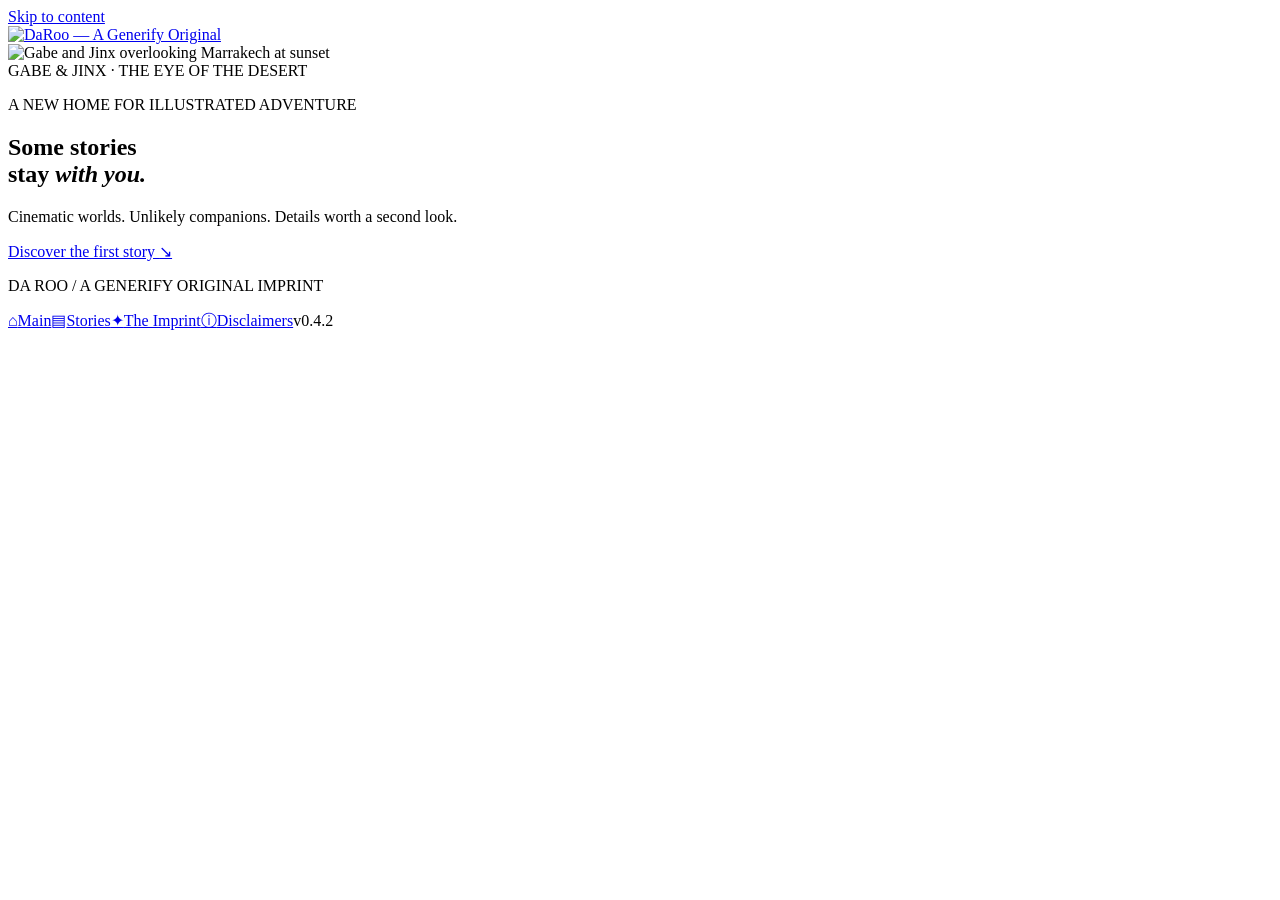
==== public/index.html @ d72df8a7 "maintenance(v0.4.2): public/index.html" ====
<!doctype html><html lang="en"><head><meta charset="utf-8"><meta name="viewport" content="width=device-width,initial-scale=1,viewport-fit=cover"><meta name="theme-color" content="#0b1216"><meta name="description" content="DaRoo, a Generify original illustrated adventure imprint."><link rel="stylesheet" href="/assets/style.css"><title>DaRoo | Main</title><meta name="apple-mobile-web-app-capable" content="yes"><meta name="apple-mobile-web-app-status-bar-style" content="black-translucent"><meta name="apple-mobile-web-app-title" content="DaRoo"><link rel="apple-touch-icon" href="/assets/images/daroo-home-icon.png"><link rel="manifest" href="/manifest.webmanifest"></head><body class="site-page page-main"><a class="skip" href="#main">Skip to content</a><header class="nav"><a class="wordmark" href="/" aria-label="DaRoo main"><img class="header-logo" src="/assets/images/daroo-approved-logo.webp" alt="DaRoo — A Generify Original"></a></header><main id="main"><section class="hero"><div class="hero-art"><img src="/assets/images/daroo-hero-clean-v039.webp" alt="Gabe and Jinx overlooking Marrakech at sunset" fetchpriority="high"><div class="art-label">GABE &amp; JINX · THE EYE OF THE DESERT</div></div><div class="hero-copy"><p class="eyebrow">A NEW HOME FOR ILLUSTRATED ADVENTURE</p><h1>Some stories<br>stay <em>with you.</em></h1><p class="lead">Cinematic worlds. Unlikely companions. Details worth a second look.</p><div class="hero-actions"><a class="btn" href="/stories.html">Discover the first story <span>↘</span></a></div><p class="micro">DA ROO / A GENERIFY ORIGINAL IMPRINT</p></div></section></main><nav class="bottom-nav" aria-label="Site navigation"><a href="/" data-nav="main"><span aria-hidden="true">⌂</span><span>Main</span></a><a href="/stories.html" data-nav="stories"><span aria-hidden="true">▤</span><span>Stories</span></a><a href="/imprint.html" data-nav="imprint"><span aria-hidden="true">✦</span><span>The Imprint</span></a><a href="/disclaimers.html" data-nav="disclaimers"><span aria-hidden="true">ⓘ</span><span>Disclaimers</span></a><span class="app-version" aria-label="Application version 0.4.2">v0.4.2</span></nav></body></html>
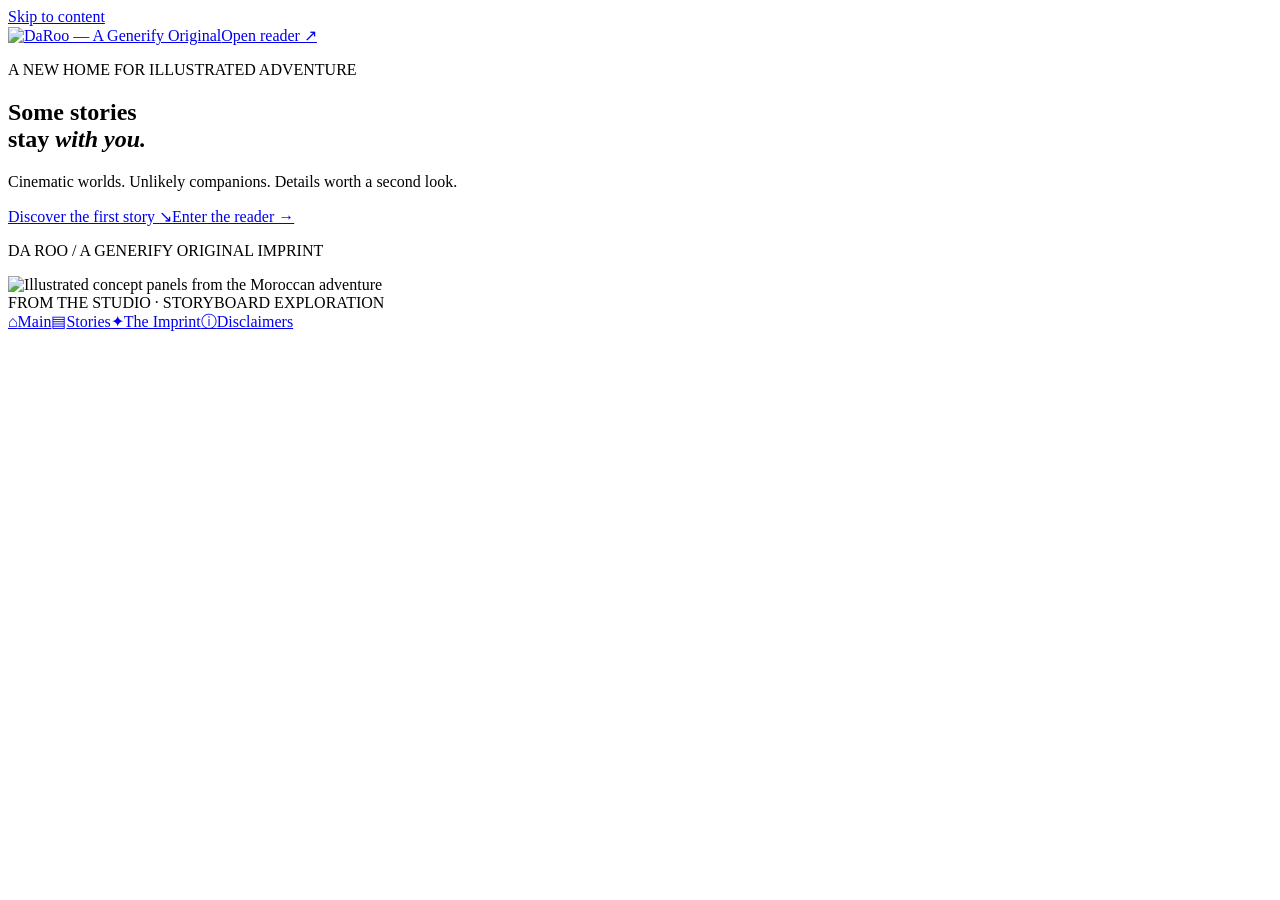
==== commit db32eee2: "Add 3 files, Update 42 files" ====
--- a/public/index.html
+++ b/public/index.html
@@ -1 +1 @@
-<!doctype html><html lang="en"><head><meta charset="utf-8"><meta name="viewport" content="width=device-width,initial-scale=1,viewport-fit=cover"><meta name="theme-color" content="#0b1216"><meta name="description" content="DaRoo, a Generify original illustrated adventure imprint."><link rel="stylesheet" href="/assets/style.css"><title>DaRoo | Main</title><meta name="apple-mobile-web-app-capable" content="yes"><meta name="apple-mobile-web-app-status-bar-style" content="black-translucent"><meta name="apple-mobile-web-app-title" content="DaRoo"><link rel="apple-touch-icon" href="/assets/images/daroo-home-icon.png"><link rel="manifest" href="/manifest.webmanifest"></head><body class="site-page page-main"><a class="skip" href="#main">Skip to content</a><header class="nav"><a class="wordmark" href="/" aria-label="DaRoo main"><img class="header-logo" src="/assets/images/daroo-approved-logo.webp" alt="DaRoo — A Generify Original"></a></header><main id="main"><section class="hero"><div class="hero-art"><img src="/assets/images/daroo-hero-clean-v039.webp" alt="Gabe and Jinx overlooking Marrakech at sunset" fetchpriority="high"><div class="art-label">GABE &amp; JINX · THE EYE OF THE DESERT</div></div><div class="hero-copy"><p class="eyebrow">A NEW HOME FOR ILLUSTRATED ADVENTURE</p><h1>Some stories<br>stay <em>with you.</em></h1><p class="lead">Cinematic worlds. Unlikely companions. Details worth a second look.</p><div class="hero-actions"><a class="btn" href="/stories.html">Discover the first story <span>↘</span></a></div><p class="micro">DA ROO / A GENERIFY ORIGINAL IMPRINT</p></div></section></main><nav class="bottom-nav" aria-label="Site navigation"><a href="/" data-nav="main"><span aria-hidden="true">⌂</span><span>Main</span></a><a href="/stories.html" data-nav="stories"><span aria-hidden="true">▤</span><span>Stories</span></a><a href="/imprint.html" data-nav="imprint"><span aria-hidden="true">✦</span><span>The Imprint</span></a><a href="/disclaimers.html" data-nav="disclaimers"><span aria-hidden="true">ⓘ</span><span>Disclaimers</span></a><span class="app-version" aria-label="Application version 0.4.2">v0.4.2</span></nav></body></html>+<!doctype html><html lang="en"><head><meta charset="utf-8"><meta name="viewport" content="width=device-width,initial-scale=1,viewport-fit=cover"><meta name="theme-color" content="#0b1216"><meta name="description" content="DaRoo, a Generify original illustrated adventure imprint."><link rel="stylesheet" href="/assets/style.css"><title>DaRoo | Main</title><meta name="apple-mobile-web-app-capable" content="yes"><meta name="apple-mobile-web-app-status-bar-style" content="black-translucent"><meta name="apple-mobile-web-app-title" content="DaRoo"><link rel="apple-touch-icon" href="/assets/images/daroo-home-icon.png"><link rel="manifest" href="/manifest.webmanifest"></head><body class="site-page page-main"><a class="skip" href="#main">Skip to content</a><header class="nav"><a class="wordmark" href="/" aria-label="DaRoo main"><img class="header-logo" src="/assets/images/daroo-approved-logo.webp" alt="DaRoo — A Generify Original"></a><a class="nav-cta" href="/reader.html?book=gabe-and-jinx-01">Open reader ↗</a></header><main id="main"><section class="hero"><div class="hero-copy"><p class="eyebrow">A NEW HOME FOR ILLUSTRATED ADVENTURE</p><h1>Some stories<br>stay <em>with you.</em></h1><p class="lead">Cinematic worlds. Unlikely companions. Details worth a second look.</p><div class="hero-actions"><a class="btn" href="/stories.html">Discover the first story <span>↘</span></a><a class="quiet-link" href="/reader.html?book=gabe-and-jinx-01">Enter the reader →</a></div><p class="micro">DA ROO / A GENERIFY ORIGINAL IMPRINT</p></div><div class="hero-art"><img src="/assets/images/morocco-storyboard.webp" alt="Illustrated concept panels from the Moroccan adventure" fetchpriority="high"><div class="art-label">FROM THE STUDIO · STORYBOARD EXPLORATION</div></div></section></main><nav class="bottom-nav" aria-label="Site navigation"><a href="/" data-nav="main"><span aria-hidden="true">⌂</span><span>Main</span></a><a href="/stories.html" data-nav="stories"><span aria-hidden="true">▤</span><span>Stories</span></a><a href="/imprint.html" data-nav="imprint"><span aria-hidden="true">✦</span><span>The Imprint</span></a><a href="/disclaimers.html" data-nav="disclaimers"><span aria-hidden="true">ⓘ</span><span>Disclaimers</span></a></nav></body></html>
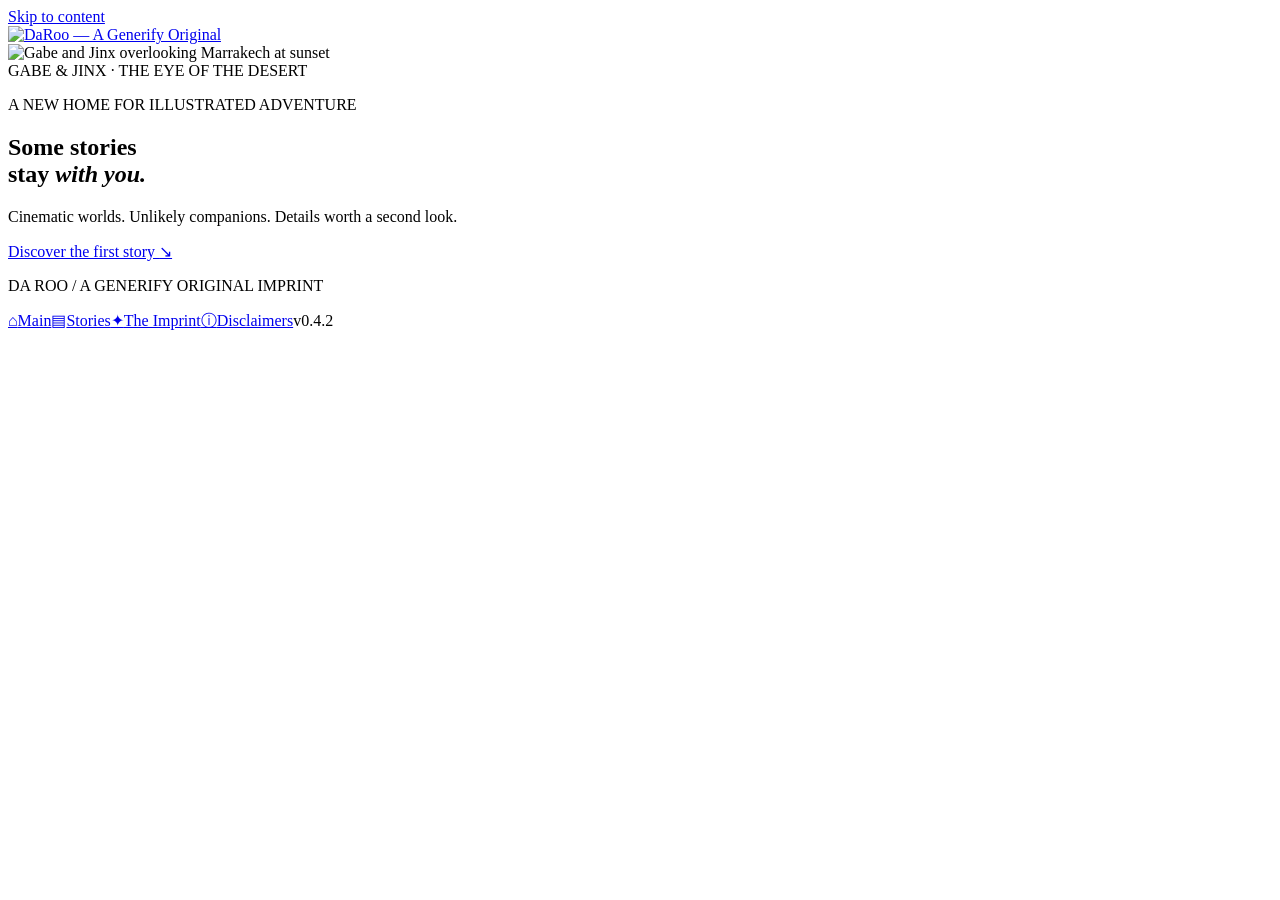
==== commit 5ccd27ce: "Revert to 545d33e via ZipToGit" ====
--- a/public/index.html
+++ b/public/index.html
@@ -1 +1 @@
-<!doctype html><html lang="en"><head><meta charset="utf-8"><meta name="viewport" content="width=device-width,initial-scale=1,viewport-fit=cover"><meta name="theme-color" content="#0b1216"><meta name="description" content="DaRoo, a Generify original illustrated adventure imprint."><link rel="stylesheet" href="/assets/style.css"><title>DaRoo | Main</title><meta name="apple-mobile-web-app-capable" content="yes"><meta name="apple-mobile-web-app-status-bar-style" content="black-translucent"><meta name="apple-mobile-web-app-title" content="DaRoo"><link rel="apple-touch-icon" href="/assets/images/daroo-home-icon.png"><link rel="manifest" href="/manifest.webmanifest"></head><body class="site-page page-main"><a class="skip" href="#main">Skip to content</a><header class="nav"><a class="wordmark" href="/" aria-label="DaRoo main"><img class="header-logo" src="/assets/images/daroo-approved-logo.webp" alt="DaRoo — A Generify Original"></a><a class="nav-cta" href="/reader.html?book=gabe-and-jinx-01">Open reader ↗</a></header><main id="main"><section class="hero"><div class="hero-copy"><p class="eyebrow">A NEW HOME FOR ILLUSTRATED ADVENTURE</p><h1>Some stories<br>stay <em>with you.</em></h1><p class="lead">Cinematic worlds. Unlikely companions. Details worth a second look.</p><div class="hero-actions"><a class="btn" href="/stories.html">Discover the first story <span>↘</span></a><a class="quiet-link" href="/reader.html?book=gabe-and-jinx-01">Enter the reader →</a></div><p class="micro">DA ROO / A GENERIFY ORIGINAL IMPRINT</p></div><div class="hero-art"><img src="/assets/images/morocco-storyboard.webp" alt="Illustrated concept panels from the Moroccan adventure" fetchpriority="high"><div class="art-label">FROM THE STUDIO · STORYBOARD EXPLORATION</div></div></section></main><nav class="bottom-nav" aria-label="Site navigation"><a href="/" data-nav="main"><span aria-hidden="true">⌂</span><span>Main</span></a><a href="/stories.html" data-nav="stories"><span aria-hidden="true">▤</span><span>Stories</span></a><a href="/imprint.html" data-nav="imprint"><span aria-hidden="true">✦</span><span>The Imprint</span></a><a href="/disclaimers.html" data-nav="disclaimers"><span aria-hidden="true">ⓘ</span><span>Disclaimers</span></a></nav></body></html>+<!doctype html><html lang="en"><head><meta charset="utf-8"><meta name="viewport" content="width=device-width,initial-scale=1,viewport-fit=cover"><meta name="theme-color" content="#0b1216"><meta name="description" content="DaRoo, a Generify original illustrated adventure imprint."><link rel="stylesheet" href="/assets/style.css"><title>DaRoo | Main</title><meta name="apple-mobile-web-app-capable" content="yes"><meta name="apple-mobile-web-app-status-bar-style" content="black-translucent"><meta name="apple-mobile-web-app-title" content="DaRoo"><link rel="apple-touch-icon" href="/assets/images/daroo-home-icon.png"><link rel="manifest" href="/manifest.webmanifest"></head><body class="site-page page-main"><a class="skip" href="#main">Skip to content</a><header class="nav"><a class="wordmark" href="/" aria-label="DaRoo main"><img class="header-logo" src="/assets/images/daroo-approved-logo.webp" alt="DaRoo — A Generify Original"></a></header><main id="main"><section class="hero"><div class="hero-art"><img src="/assets/images/daroo-hero-clean-v039.webp" alt="Gabe and Jinx overlooking Marrakech at sunset" fetchpriority="high"><div class="art-label">GABE &amp; JINX · THE EYE OF THE DESERT</div></div><div class="hero-copy"><p class="eyebrow">A NEW HOME FOR ILLUSTRATED ADVENTURE</p><h1>Some stories<br>stay <em>with you.</em></h1><p class="lead">Cinematic worlds. Unlikely companions. Details worth a second look.</p><div class="hero-actions"><a class="btn" href="/stories.html">Discover the first story <span>↘</span></a></div><p class="micro">DA ROO / A GENERIFY ORIGINAL IMPRINT</p></div></section></main><nav class="bottom-nav" aria-label="Site navigation"><a href="/" data-nav="main"><span aria-hidden="true">⌂</span><span>Main</span></a><a href="/stories.html" data-nav="stories"><span aria-hidden="true">▤</span><span>Stories</span></a><a href="/imprint.html" data-nav="imprint"><span aria-hidden="true">✦</span><span>The Imprint</span></a><a href="/disclaimers.html" data-nav="disclaimers"><span aria-hidden="true">ⓘ</span><span>Disclaimers</span></a><span class="app-version" aria-label="Application version 0.4.2">v0.4.2</span></nav></body></html>
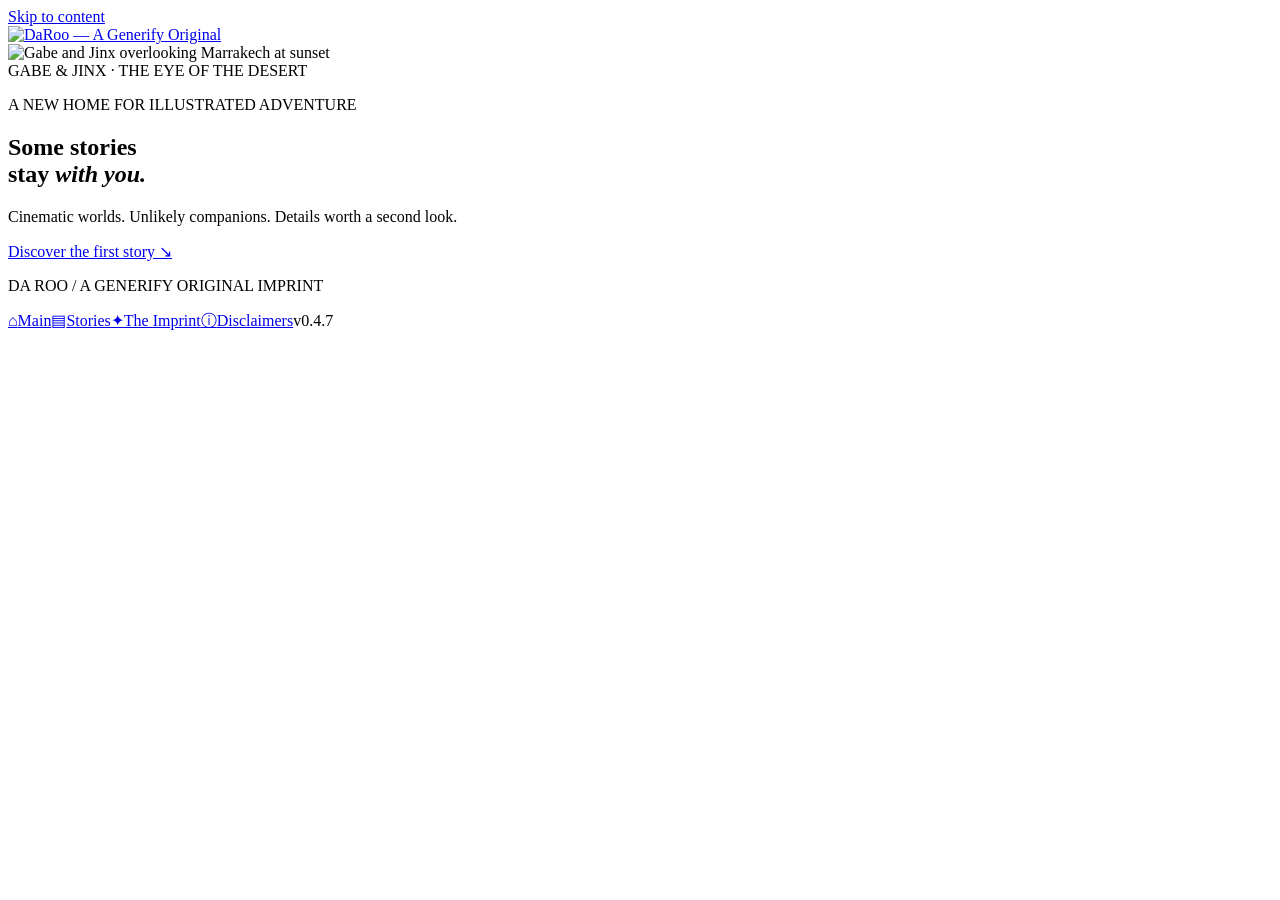
==== commit 5e592ce9: "Add 3 files, Update 11 files" ====
--- a/public/index.html
+++ b/public/index.html
@@ -1 +1 @@
-<!doctype html><html lang="en"><head><meta charset="utf-8"><meta name="viewport" content="width=device-width,initial-scale=1,viewport-fit=cover"><meta name="theme-color" content="#0b1216"><meta name="description" content="DaRoo, a Generify original illustrated adventure imprint."><link rel="stylesheet" href="/assets/style.css"><title>DaRoo | Main</title><meta name="apple-mobile-web-app-capable" content="yes"><meta name="apple-mobile-web-app-status-bar-style" content="black-translucent"><meta name="apple-mobile-web-app-title" content="DaRoo"><link rel="apple-touch-icon" href="/assets/images/daroo-home-icon.png"><link rel="manifest" href="/manifest.webmanifest"></head><body class="site-page page-main"><a class="skip" href="#main">Skip to content</a><header class="nav"><a class="wordmark" href="/" aria-label="DaRoo main"><img class="header-logo" src="/assets/images/daroo-approved-logo.webp" alt="DaRoo — A Generify Original"></a></header><main id="main"><section class="hero"><div class="hero-art"><img src="/assets/images/daroo-hero-clean-v039.webp" alt="Gabe and Jinx overlooking Marrakech at sunset" fetchpriority="high"><div class="art-label">GABE &amp; JINX · THE EYE OF THE DESERT</div></div><div class="hero-copy"><p class="eyebrow">A NEW HOME FOR ILLUSTRATED ADVENTURE</p><h1>Some stories<br>stay <em>with you.</em></h1><p class="lead">Cinematic worlds. Unlikely companions. Details worth a second look.</p><div class="hero-actions"><a class="btn" href="/stories.html">Discover the first story <span>↘</span></a></div><p class="micro">DA ROO / A GENERIFY ORIGINAL IMPRINT</p></div></section></main><nav class="bottom-nav" aria-label="Site navigation"><a href="/" data-nav="main"><span aria-hidden="true">⌂</span><span>Main</span></a><a href="/stories.html" data-nav="stories"><span aria-hidden="true">▤</span><span>Stories</span></a><a href="/imprint.html" data-nav="imprint"><span aria-hidden="true">✦</span><span>The Imprint</span></a><a href="/disclaimers.html" data-nav="disclaimers"><span aria-hidden="true">ⓘ</span><span>Disclaimers</span></a><span class="app-version" aria-label="Application version 0.4.2">v0.4.2</span></nav></body></html>+<!doctype html><html lang="en"><head><meta charset="utf-8"><meta name="viewport" content="width=device-width,initial-scale=1,viewport-fit=cover"><meta name="theme-color" content="#0b1216"><meta name="description" content="DaRoo, a Generify original illustrated adventure imprint."><link rel="stylesheet" href="/assets/style.css"><title>DaRoo | Main</title><meta name="apple-mobile-web-app-capable" content="yes"><meta name="apple-mobile-web-app-status-bar-style" content="black-translucent"><meta name="apple-mobile-web-app-title" content="DaRoo"><link rel="apple-touch-icon" href="/assets/images/daroo-home-icon.png"><link rel="manifest" href="/manifest.webmanifest"></head><body class="site-page page-main"><a class="skip" href="#main">Skip to content</a><header class="nav"><a class="wordmark" href="/" aria-label="DaRoo main"><img class="header-logo" src="/assets/images/daroo-approved-logo.webp" alt="DaRoo — A Generify Original"></a></header><main id="main"><section class="hero"><div class="hero-art"><img src="/assets/images/daroo-hero-clean-v039.webp" alt="Gabe and Jinx overlooking Marrakech at sunset" fetchpriority="high"><div class="art-label">GABE &amp; JINX · THE EYE OF THE DESERT</div></div><div class="hero-copy"><p class="eyebrow">A NEW HOME FOR ILLUSTRATED ADVENTURE</p><h1>Some stories<br>stay <em>with you.</em></h1><p class="lead">Cinematic worlds. Unlikely companions. Details worth a second look.</p><div class="hero-actions"><a class="btn" href="/stories.html">Discover the first story <span>↘</span></a></div><p class="micro">DA ROO / A GENERIFY ORIGINAL IMPRINT</p></div></section></main><nav class="bottom-nav" aria-label="Site navigation"><a href="/" data-nav="main"><span aria-hidden="true">⌂</span><span>Main</span></a><a href="/stories.html" data-nav="stories"><span aria-hidden="true">▤</span><span>Stories</span></a><a href="/imprint.html" data-nav="imprint"><span aria-hidden="true">✦</span><span>The Imprint</span></a><a href="/disclaimers.html" data-nav="disclaimers"><span aria-hidden="true">ⓘ</span><span>Disclaimers</span></a><span class="app-version" aria-label="Application version 0.4.7">v0.4.7</span></nav></body></html>
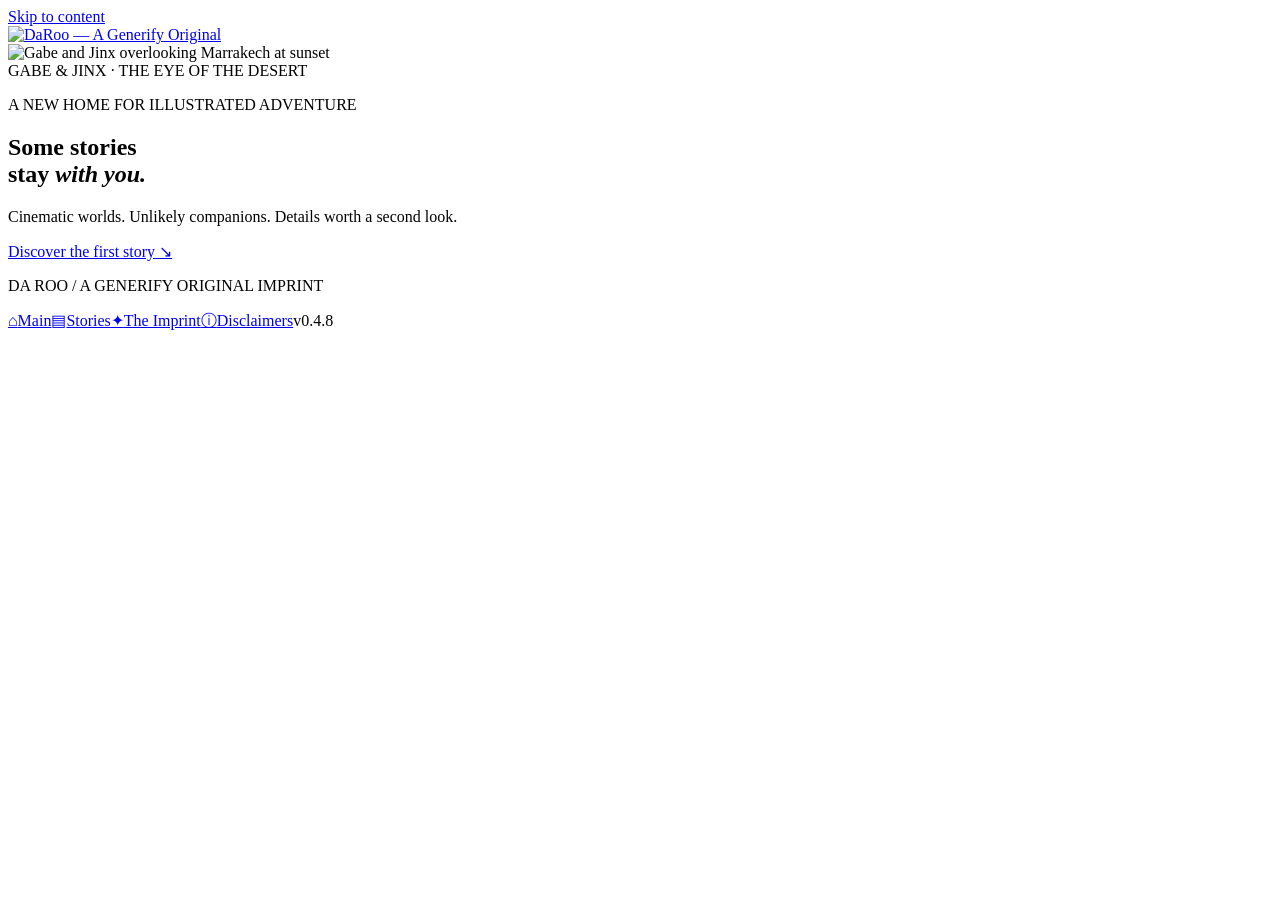
==== commit c2ce3afa: "Add version.js, Update 11 files" ====
--- a/public/index.html
+++ b/public/index.html
@@ -1 +1 @@
-<!doctype html><html lang="en"><head><meta charset="utf-8"><meta name="viewport" content="width=device-width,initial-scale=1,viewport-fit=cover"><meta name="theme-color" content="#0b1216"><meta name="description" content="DaRoo, a Generify original illustrated adventure imprint."><link rel="stylesheet" href="/assets/style.css"><title>DaRoo | Main</title><meta name="apple-mobile-web-app-capable" content="yes"><meta name="apple-mobile-web-app-status-bar-style" content="black-translucent"><meta name="apple-mobile-web-app-title" content="DaRoo"><link rel="apple-touch-icon" href="/assets/images/daroo-home-icon.png"><link rel="manifest" href="/manifest.webmanifest"></head><body class="site-page page-main"><a class="skip" href="#main">Skip to content</a><header class="nav"><a class="wordmark" href="/" aria-label="DaRoo main"><img class="header-logo" src="/assets/images/daroo-approved-logo.webp" alt="DaRoo — A Generify Original"></a></header><main id="main"><section class="hero"><div class="hero-art"><img src="/assets/images/daroo-hero-clean-v039.webp" alt="Gabe and Jinx overlooking Marrakech at sunset" fetchpriority="high"><div class="art-label">GABE &amp; JINX · THE EYE OF THE DESERT</div></div><div class="hero-copy"><p class="eyebrow">A NEW HOME FOR ILLUSTRATED ADVENTURE</p><h1>Some stories<br>stay <em>with you.</em></h1><p class="lead">Cinematic worlds. Unlikely companions. Details worth a second look.</p><div class="hero-actions"><a class="btn" href="/stories.html">Discover the first story <span>↘</span></a></div><p class="micro">DA ROO / A GENERIFY ORIGINAL IMPRINT</p></div></section></main><nav class="bottom-nav" aria-label="Site navigation"><a href="/" data-nav="main"><span aria-hidden="true">⌂</span><span>Main</span></a><a href="/stories.html" data-nav="stories"><span aria-hidden="true">▤</span><span>Stories</span></a><a href="/imprint.html" data-nav="imprint"><span aria-hidden="true">✦</span><span>The Imprint</span></a><a href="/disclaimers.html" data-nav="disclaimers"><span aria-hidden="true">ⓘ</span><span>Disclaimers</span></a><span class="app-version" aria-label="Application version 0.4.7">v0.4.7</span></nav></body></html>+<!doctype html><html lang="en"><head><meta charset="utf-8"><meta name="viewport" content="width=device-width,initial-scale=1,viewport-fit=cover"><meta name="theme-color" content="#0b1216"><meta name="description" content="DaRoo, a Generify original illustrated adventure imprint."><link rel="stylesheet" href="/assets/style.css"><title>DaRoo | Main</title><meta name="apple-mobile-web-app-capable" content="yes"><meta name="apple-mobile-web-app-status-bar-style" content="black-translucent"><meta name="apple-mobile-web-app-title" content="DaRoo"><link rel="apple-touch-icon" href="/assets/images/daroo-home-icon.png"><link rel="manifest" href="/manifest.webmanifest"><script src="/assets/version.js" defer></script></head><body class="site-page page-main"><a class="skip" href="#main">Skip to content</a><header class="nav"><a class="wordmark" href="/" aria-label="DaRoo main"><img class="header-logo" src="/assets/images/daroo-approved-logo.webp" alt="DaRoo — A Generify Original"></a></header><main id="main"><section class="hero"><div class="hero-art"><img src="/assets/images/daroo-hero-clean-v039.webp" alt="Gabe and Jinx overlooking Marrakech at sunset" fetchpriority="high"><div class="art-label">GABE &amp; JINX · THE EYE OF THE DESERT</div></div><div class="hero-copy"><p class="eyebrow">A NEW HOME FOR ILLUSTRATED ADVENTURE</p><h1>Some stories<br>stay <em>with you.</em></h1><p class="lead">Cinematic worlds. Unlikely companions. Details worth a second look.</p><div class="hero-actions"><a class="btn" href="/stories.html">Discover the first story <span>↘</span></a></div><p class="micro">DA ROO / A GENERIFY ORIGINAL IMPRINT</p></div></section></main><nav class="bottom-nav" aria-label="Site navigation"><a href="/" data-nav="main"><span aria-hidden="true">⌂</span><span>Main</span></a><a href="/stories.html" data-nav="stories"><span aria-hidden="true">▤</span><span>Stories</span></a><a href="/imprint.html" data-nav="imprint"><span aria-hidden="true">✦</span><span>The Imprint</span></a><a href="/disclaimers.html" data-nav="disclaimers"><span aria-hidden="true">ⓘ</span><span>Disclaimers</span></a><span class="app-version" aria-label="Application version 0.4.8">v0.4.8</span></nav></body></html>
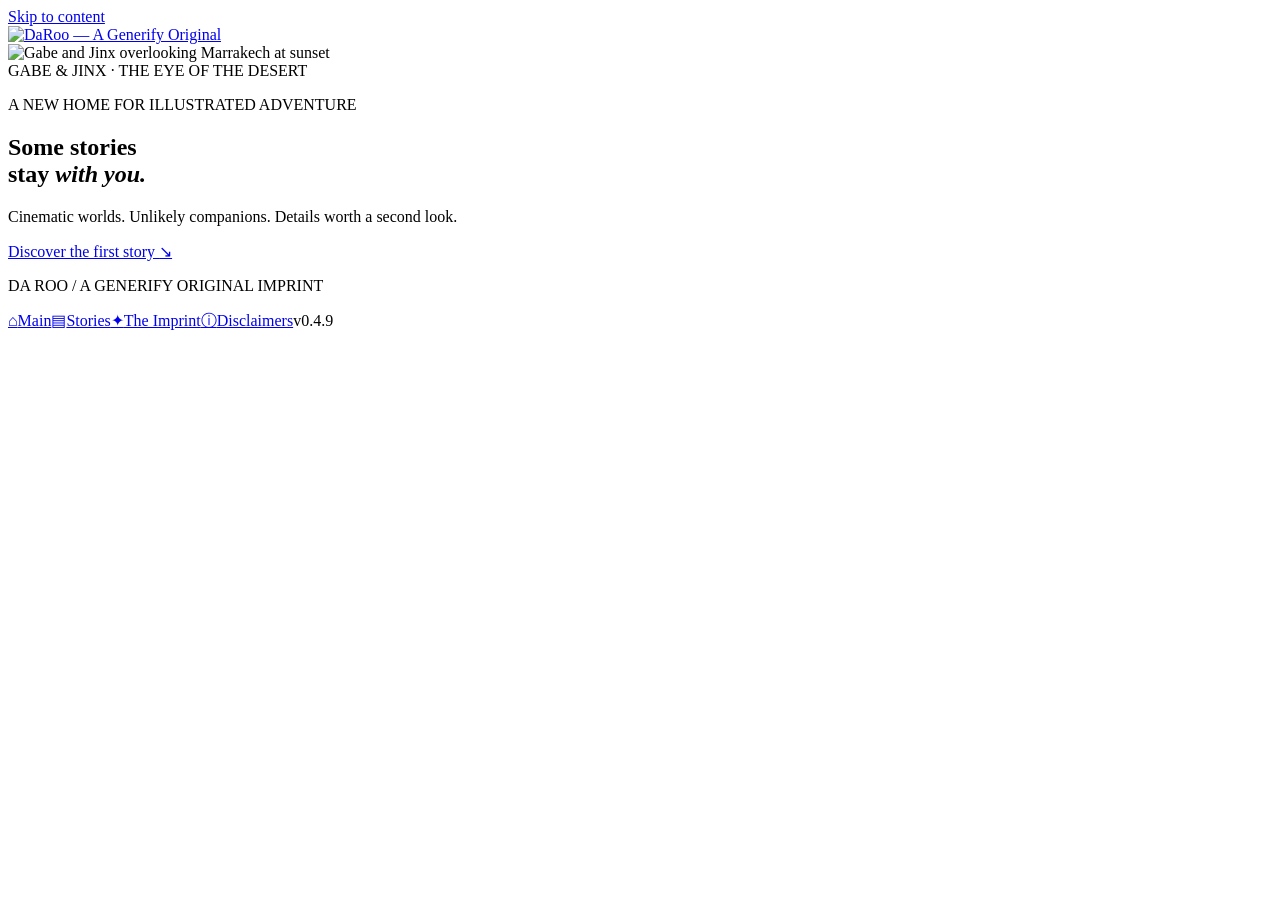
==== commit ce255a03: "Add MANUAL_DELETIONS.txt, Add package.py, Update 50 files, 10 path warning(s)" ====
--- a/public/index.html
+++ b/public/index.html
@@ -1 +1 @@
-<!doctype html><html lang="en"><head><meta charset="utf-8"><meta name="viewport" content="width=device-width,initial-scale=1,viewport-fit=cover"><meta name="theme-color" content="#0b1216"><meta name="description" content="DaRoo, a Generify original illustrated adventure imprint."><link rel="stylesheet" href="/assets/style.css"><title>DaRoo | Main</title><meta name="apple-mobile-web-app-capable" content="yes"><meta name="apple-mobile-web-app-status-bar-style" content="black-translucent"><meta name="apple-mobile-web-app-title" content="DaRoo"><link rel="apple-touch-icon" href="/assets/images/daroo-home-icon.png"><link rel="manifest" href="/manifest.webmanifest"><script src="/assets/version.js" defer></script></head><body class="site-page page-main"><a class="skip" href="#main">Skip to content</a><header class="nav"><a class="wordmark" href="/" aria-label="DaRoo main"><img class="header-logo" src="/assets/images/daroo-approved-logo.webp" alt="DaRoo — A Generify Original"></a></header><main id="main"><section class="hero"><div class="hero-art"><img src="/assets/images/daroo-hero-clean-v039.webp" alt="Gabe and Jinx overlooking Marrakech at sunset" fetchpriority="high"><div class="art-label">GABE &amp; JINX · THE EYE OF THE DESERT</div></div><div class="hero-copy"><p class="eyebrow">A NEW HOME FOR ILLUSTRATED ADVENTURE</p><h1>Some stories<br>stay <em>with you.</em></h1><p class="lead">Cinematic worlds. Unlikely companions. Details worth a second look.</p><div class="hero-actions"><a class="btn" href="/stories.html">Discover the first story <span>↘</span></a></div><p class="micro">DA ROO / A GENERIFY ORIGINAL IMPRINT</p></div></section></main><nav class="bottom-nav" aria-label="Site navigation"><a href="/" data-nav="main"><span aria-hidden="true">⌂</span><span>Main</span></a><a href="/stories.html" data-nav="stories"><span aria-hidden="true">▤</span><span>Stories</span></a><a href="/imprint.html" data-nav="imprint"><span aria-hidden="true">✦</span><span>The Imprint</span></a><a href="/disclaimers.html" data-nav="disclaimers"><span aria-hidden="true">ⓘ</span><span>Disclaimers</span></a><span class="app-version" aria-label="Application version 0.4.8">v0.4.8</span></nav></body></html>+<!doctype html><html lang="en"><head><meta charset="utf-8"><meta name="viewport" content="width=device-width,initial-scale=1,viewport-fit=cover"><meta name="theme-color" content="#0b1216"><meta name="description" content="DaRoo, a Generify original illustrated adventure imprint."><link rel="stylesheet" href="/assets/style.css"><title>DaRoo | Main</title><meta name="apple-mobile-web-app-capable" content="yes"><meta name="apple-mobile-web-app-status-bar-style" content="black-translucent"><meta name="apple-mobile-web-app-title" content="DaRoo"><link rel="apple-touch-icon" href="/assets/images/daroo-home-icon.png"><link rel="manifest" href="/manifest.webmanifest"><script src="/assets/version.js" defer></script></head><body class="site-page page-main"><a class="skip" href="#main">Skip to content</a><header class="nav"><a class="wordmark" href="/" aria-label="DaRoo main"><img class="header-logo" src="/assets/images/daroo-approved-logo.webp" alt="DaRoo — A Generify Original"></a></header><main id="main"><section class="hero"><div class="hero-art"><img src="/assets/images/daroo-hero-clean-v039.webp" alt="Gabe and Jinx overlooking Marrakech at sunset" fetchpriority="high"><div class="art-label">GABE &amp; JINX · THE EYE OF THE DESERT</div></div><div class="hero-copy"><p class="eyebrow">A NEW HOME FOR ILLUSTRATED ADVENTURE</p><h1>Some stories<br>stay <em>with you.</em></h1><p class="lead">Cinematic worlds. Unlikely companions. Details worth a second look.</p><div class="hero-actions"><a class="btn" href="/stories.html">Discover the first story <span>↘</span></a></div><p class="micro">DA ROO / A GENERIFY ORIGINAL IMPRINT</p></div></section></main><nav class="bottom-nav" aria-label="Site navigation"><a href="/" data-nav="main"><span aria-hidden="true">⌂</span><span>Main</span></a><a href="/stories.html" data-nav="stories"><span aria-hidden="true">▤</span><span>Stories</span></a><a href="/imprint.html" data-nav="imprint"><span aria-hidden="true">✦</span><span>The Imprint</span></a><a href="/disclaimers.html" data-nav="disclaimers"><span aria-hidden="true">ⓘ</span><span>Disclaimers</span></a><span class="app-version" aria-label="Application version 0.4.9">v0.4.9</span></nav></body></html>
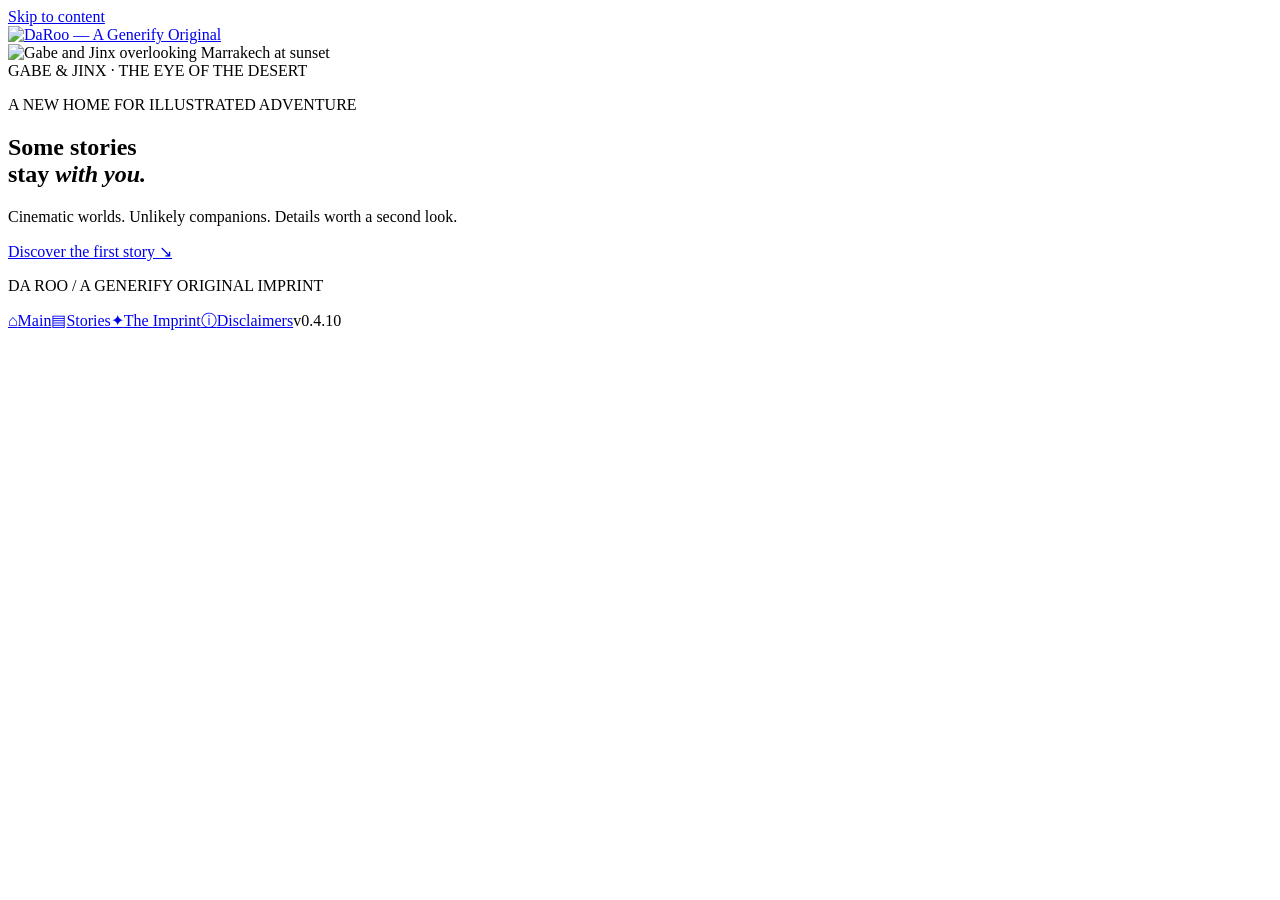
==== commit d02a3472: "Add APPROVED_ARTWORK.json, Update 11 files" ====
--- a/public/index.html
+++ b/public/index.html
@@ -1 +1 @@
-<!doctype html><html lang="en"><head><meta charset="utf-8"><meta name="viewport" content="width=device-width,initial-scale=1,viewport-fit=cover"><meta name="theme-color" content="#0b1216"><meta name="description" content="DaRoo, a Generify original illustrated adventure imprint."><link rel="stylesheet" href="/assets/style.css"><title>DaRoo | Main</title><meta name="apple-mobile-web-app-capable" content="yes"><meta name="apple-mobile-web-app-status-bar-style" content="black-translucent"><meta name="apple-mobile-web-app-title" content="DaRoo"><link rel="apple-touch-icon" href="/assets/images/daroo-home-icon.png"><link rel="manifest" href="/manifest.webmanifest"><script src="/assets/version.js" defer></script></head><body class="site-page page-main"><a class="skip" href="#main">Skip to content</a><header class="nav"><a class="wordmark" href="/" aria-label="DaRoo main"><img class="header-logo" src="/assets/images/daroo-approved-logo.webp" alt="DaRoo — A Generify Original"></a></header><main id="main"><section class="hero"><div class="hero-art"><img src="/assets/images/daroo-hero-clean-v039.webp" alt="Gabe and Jinx overlooking Marrakech at sunset" fetchpriority="high"><div class="art-label">GABE &amp; JINX · THE EYE OF THE DESERT</div></div><div class="hero-copy"><p class="eyebrow">A NEW HOME FOR ILLUSTRATED ADVENTURE</p><h1>Some stories<br>stay <em>with you.</em></h1><p class="lead">Cinematic worlds. Unlikely companions. Details worth a second look.</p><div class="hero-actions"><a class="btn" href="/stories.html">Discover the first story <span>↘</span></a></div><p class="micro">DA ROO / A GENERIFY ORIGINAL IMPRINT</p></div></section></main><nav class="bottom-nav" aria-label="Site navigation"><a href="/" data-nav="main"><span aria-hidden="true">⌂</span><span>Main</span></a><a href="/stories.html" data-nav="stories"><span aria-hidden="true">▤</span><span>Stories</span></a><a href="/imprint.html" data-nav="imprint"><span aria-hidden="true">✦</span><span>The Imprint</span></a><a href="/disclaimers.html" data-nav="disclaimers"><span aria-hidden="true">ⓘ</span><span>Disclaimers</span></a><span class="app-version" aria-label="Application version 0.4.9">v0.4.9</span></nav></body></html>+<!doctype html><html lang="en"><head><meta charset="utf-8"><meta name="viewport" content="width=device-width,initial-scale=1,viewport-fit=cover"><meta name="theme-color" content="#0b1216"><meta name="description" content="DaRoo, a Generify original illustrated adventure imprint."><link rel="stylesheet" href="/assets/style.css"><title>DaRoo | Main</title><meta name="apple-mobile-web-app-capable" content="yes"><meta name="apple-mobile-web-app-status-bar-style" content="black-translucent"><meta name="apple-mobile-web-app-title" content="DaRoo"><link rel="apple-touch-icon" href="/assets/images/daroo-home-icon.png"><link rel="manifest" href="/manifest.webmanifest"><script src="/assets/version.js" defer></script></head><body class="site-page page-main"><a class="skip" href="#main">Skip to content</a><header class="nav"><a class="wordmark" href="/" aria-label="DaRoo main"><img class="header-logo" src="/assets/images/daroo-approved-logo.webp" alt="DaRoo — A Generify Original"></a></header><main id="main"><section class="hero"><div class="hero-art"><img src="/assets/images/daroo-hero-clean-v039.webp" alt="Gabe and Jinx overlooking Marrakech at sunset" fetchpriority="high"><div class="art-label">GABE &amp; JINX · THE EYE OF THE DESERT</div></div><div class="hero-copy"><p class="eyebrow">A NEW HOME FOR ILLUSTRATED ADVENTURE</p><h1>Some stories<br>stay <em>with you.</em></h1><p class="lead">Cinematic worlds. Unlikely companions. Details worth a second look.</p><div class="hero-actions"><a class="btn" href="/stories.html">Discover the first story <span>↘</span></a></div><p class="micro">DA ROO / A GENERIFY ORIGINAL IMPRINT</p></div></section></main><nav class="bottom-nav" aria-label="Site navigation"><a href="/" data-nav="main"><span aria-hidden="true">⌂</span><span>Main</span></a><a href="/stories.html" data-nav="stories"><span aria-hidden="true">▤</span><span>Stories</span></a><a href="/imprint.html" data-nav="imprint"><span aria-hidden="true">✦</span><span>The Imprint</span></a><a href="/disclaimers.html" data-nav="disclaimers"><span aria-hidden="true">ⓘ</span><span>Disclaimers</span></a><span class="app-version" aria-label="Application version 0.4.10">v0.4.10</span></nav></body></html>
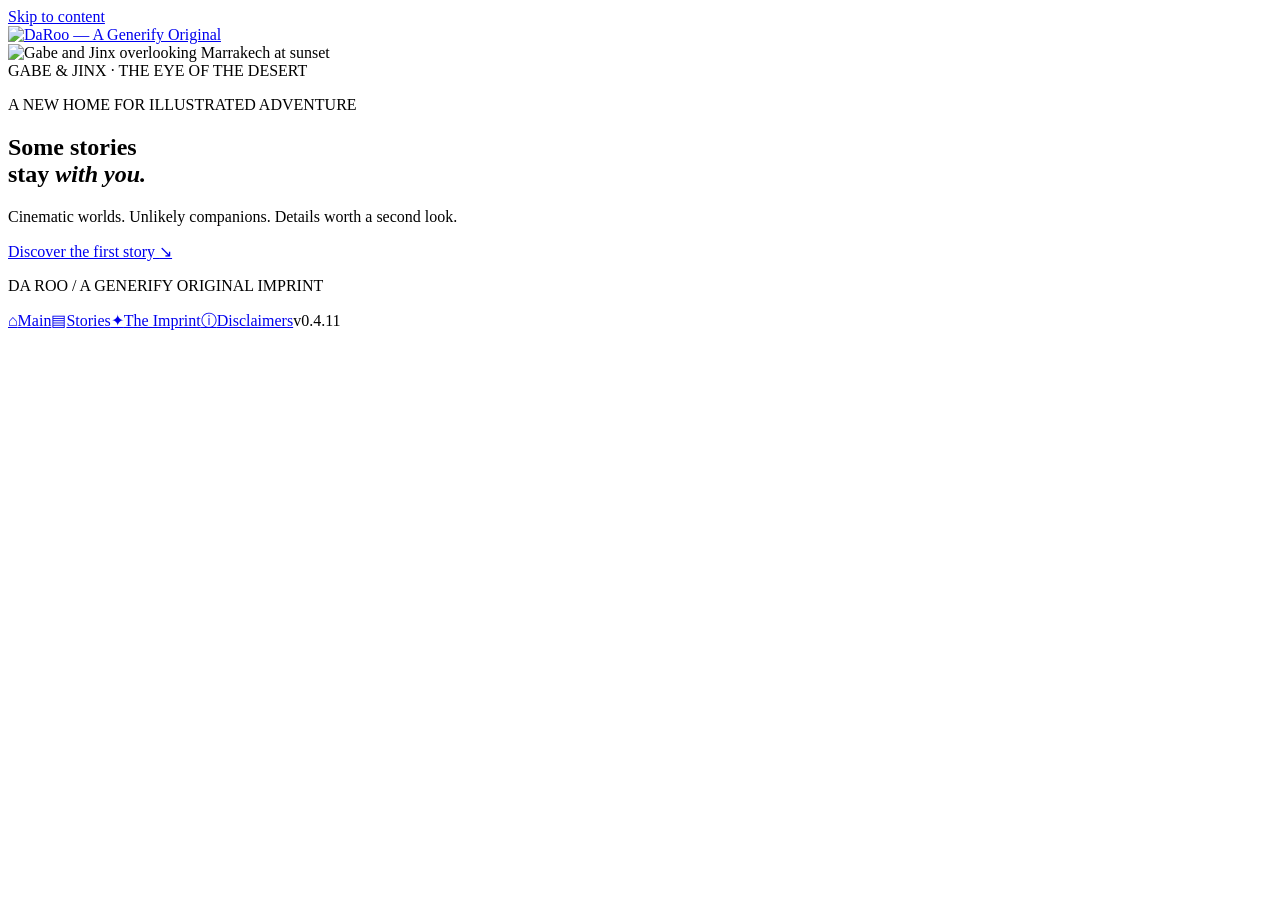
==== commit a6a141c2: "Update 12 files" ====
--- a/public/index.html
+++ b/public/index.html
@@ -1 +1 @@
-<!doctype html><html lang="en"><head><meta charset="utf-8"><meta name="viewport" content="width=device-width,initial-scale=1,viewport-fit=cover"><meta name="theme-color" content="#0b1216"><meta name="description" content="DaRoo, a Generify original illustrated adventure imprint."><link rel="stylesheet" href="/assets/style.css"><title>DaRoo | Main</title><meta name="apple-mobile-web-app-capable" content="yes"><meta name="apple-mobile-web-app-status-bar-style" content="black-translucent"><meta name="apple-mobile-web-app-title" content="DaRoo"><link rel="apple-touch-icon" href="/assets/images/daroo-home-icon.png"><link rel="manifest" href="/manifest.webmanifest"><script src="/assets/version.js" defer></script></head><body class="site-page page-main"><a class="skip" href="#main">Skip to content</a><header class="nav"><a class="wordmark" href="/" aria-label="DaRoo main"><img class="header-logo" src="/assets/images/daroo-approved-logo.webp" alt="DaRoo — A Generify Original"></a></header><main id="main"><section class="hero"><div class="hero-art"><img src="/assets/images/daroo-hero-clean-v039.webp" alt="Gabe and Jinx overlooking Marrakech at sunset" fetchpriority="high"><div class="art-label">GABE &amp; JINX · THE EYE OF THE DESERT</div></div><div class="hero-copy"><p class="eyebrow">A NEW HOME FOR ILLUSTRATED ADVENTURE</p><h1>Some stories<br>stay <em>with you.</em></h1><p class="lead">Cinematic worlds. Unlikely companions. Details worth a second look.</p><div class="hero-actions"><a class="btn" href="/stories.html">Discover the first story <span>↘</span></a></div><p class="micro">DA ROO / A GENERIFY ORIGINAL IMPRINT</p></div></section></main><nav class="bottom-nav" aria-label="Site navigation"><a href="/" data-nav="main"><span aria-hidden="true">⌂</span><span>Main</span></a><a href="/stories.html" data-nav="stories"><span aria-hidden="true">▤</span><span>Stories</span></a><a href="/imprint.html" data-nav="imprint"><span aria-hidden="true">✦</span><span>The Imprint</span></a><a href="/disclaimers.html" data-nav="disclaimers"><span aria-hidden="true">ⓘ</span><span>Disclaimers</span></a><span class="app-version" aria-label="Application version 0.4.10">v0.4.10</span></nav></body></html>+<!doctype html><html lang="en"><head><meta charset="utf-8"><meta name="viewport" content="width=device-width,initial-scale=1,viewport-fit=cover"><meta name="theme-color" content="#0b1216"><meta name="description" content="DaRoo, a Generify original illustrated adventure imprint."><link rel="stylesheet" href="/assets/style.css"><title>DaRoo | Main</title><meta name="apple-mobile-web-app-capable" content="yes"><meta name="apple-mobile-web-app-status-bar-style" content="black-translucent"><meta name="apple-mobile-web-app-title" content="DaRoo"><link rel="apple-touch-icon" href="/assets/images/daroo-home-icon.png"><link rel="manifest" href="/manifest.webmanifest"><script src="/assets/version.js" defer></script></head><body class="site-page page-main"><a class="skip" href="#main">Skip to content</a><header class="nav"><a class="wordmark" href="/" aria-label="DaRoo main"><img class="header-logo" src="/assets/images/daroo-approved-logo.webp" alt="DaRoo — A Generify Original"></a></header><main id="main"><section class="hero"><div class="hero-art"><img src="/assets/images/daroo-hero-clean-v039.webp" alt="Gabe and Jinx overlooking Marrakech at sunset" fetchpriority="high"><div class="art-label">GABE &amp; JINX · THE EYE OF THE DESERT</div></div><div class="hero-copy"><p class="eyebrow">A NEW HOME FOR ILLUSTRATED ADVENTURE</p><h1>Some stories<br>stay <em>with you.</em></h1><p class="lead">Cinematic worlds. Unlikely companions. Details worth a second look.</p><div class="hero-actions"><a class="btn" href="/stories.html">Discover the first story <span>↘</span></a></div><p class="micro">DA ROO / A GENERIFY ORIGINAL IMPRINT</p></div></section></main><nav class="bottom-nav" aria-label="Site navigation"><a href="/" data-nav="main"><span aria-hidden="true">⌂</span><span>Main</span></a><a href="/stories.html" data-nav="stories"><span aria-hidden="true">▤</span><span>Stories</span></a><a href="/imprint.html" data-nav="imprint"><span aria-hidden="true">✦</span><span>The Imprint</span></a><a href="/disclaimers.html" data-nav="disclaimers"><span aria-hidden="true">ⓘ</span><span>Disclaimers</span></a><span class="app-version" aria-label="Application version 0.4.11">v0.4.11</span></nav></body></html>
